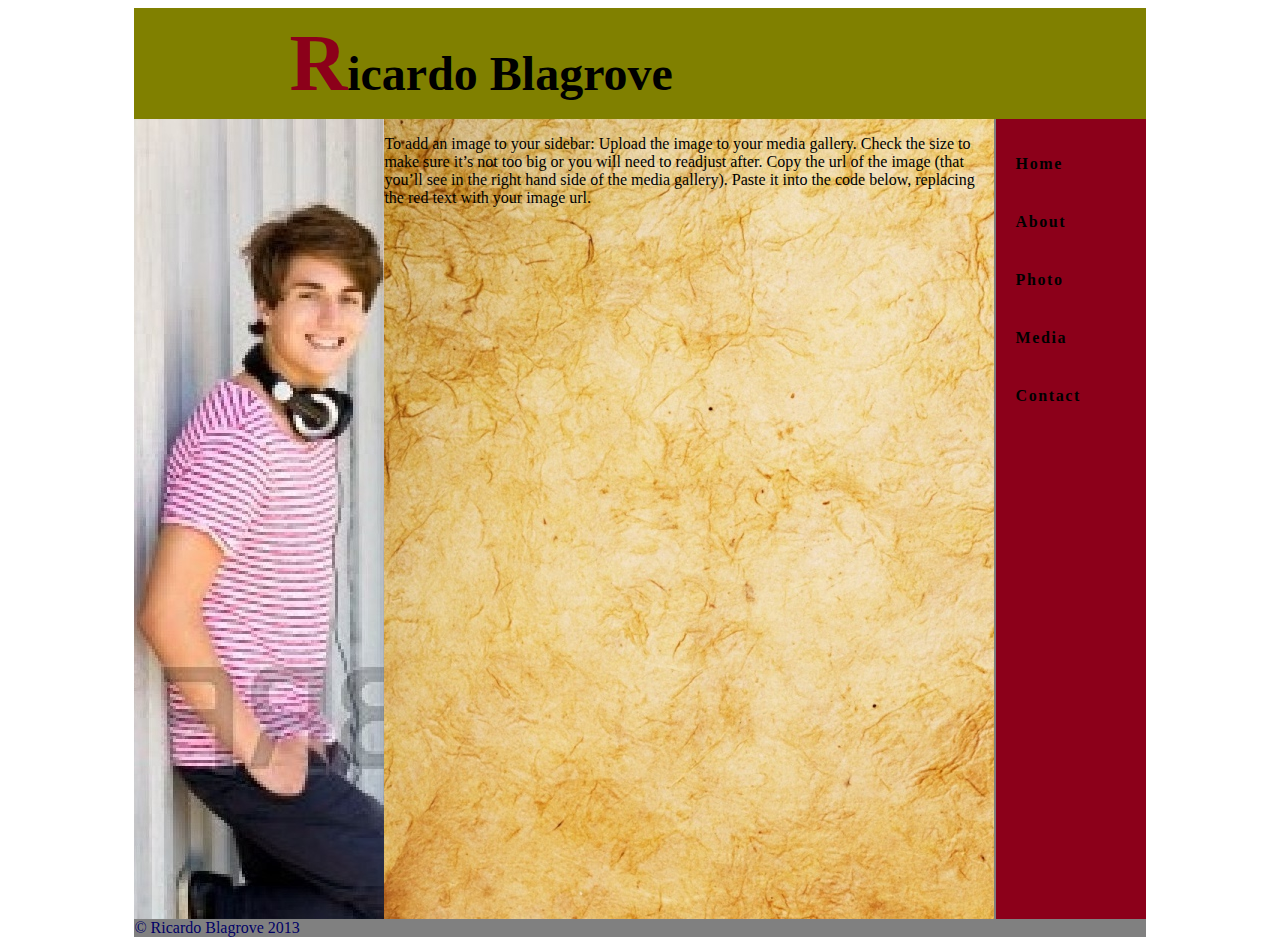
==== index.html @ 8c04462f "content" ====
<html>
	<head>
		<link type="text/css" rel="stylesheet" href="ricardo.css">
		<title> Ricardo Blagrove </title>
	</head>
	<body>
		<div id= "wrapper">
			<div id= "header">
				<h1> <span>R</span>icardo Blagrove</h1>
				
			</div>
			<div id = "content">
				<div id = "sidebar">
				</div>
				<div id= "body">
				<p>To add an image to your sidebar:
 
				Upload the image to your media gallery. Check the size to make sure it’s not too big or you will need to readjust after.
				Copy the url of the image (that you’ll see in the right hand side of the media gallery).
				Paste it into the code below, replacing the red text with your image url.
			
			
			
			
			
			
			
			
			
			
			
			
			
			
			
			
			
				</p>
				</div>
			</div>
			<div id = "navbar">
			<ul>
				<a href="index.html"><li>Home</li></a>
				<a href="about.html"><li>About</li></a>
				<a href="photo.html"><li>Photo</li></a>
				<a href="media.html"><li>Media</li></a>
				<a href="contact.html"><li>Contact</li></a>
			</ul>
			</div>
			<div id = "footer">
			&copy; Ricardo Blagrove 2013
			</div>
		</div>
	</body>


</html>
---- ricardo.css ----
#wrapper{
background-color: gray; 
           color: #000066;
           width: 80%;
		   margin: 0 auto;
           min-width: 960px;

}
h1{font-family:Cursive; display:inline;}
span{font-size:80px; color:#8C001A;}



#header{background-color: #808000;
        color: black; 
        font-size: 150%; 
        padding: 10px 10px 10px 155px;
		background-image: url(alshamsi.jpg); 
		background-repeat: no-repeat;}
#sidebar{
width:250px;
height:800px;
background-image: url(newpose.jpg);
background-repeat: no-repeat; 
color:blue;
float:left;}

#content{




	       }
#body{
background-color:gray;
width:610px;
height:800;
padding: 0px;
color: #000000;
float: left;
overflow:auto;
background-image: url(Ricardo.jpg);}
#footer{clear:both;




}
#navbar {

		float:right;
		width:150px;
		height:800px;
		letter-spacing:0.1em;
	   font-weight: bold;
	   background-color:#8C001A
	   
		
		
}
#navbar a{
text-decoration:none;
display: block;
margin: 0;
padding: 20px;
background-color:#8C001A;
border-bottom: 2px solid #black;
		

}
#navbar ul {
list-style-type:none;
margin 0;
padding:0;
}


#navbar a:link{color:black;}
#navbar a:visited{color:#eaeaea}
#navbar a:hover{background-color:#eaeaea;
				color:#8C001A;
				}
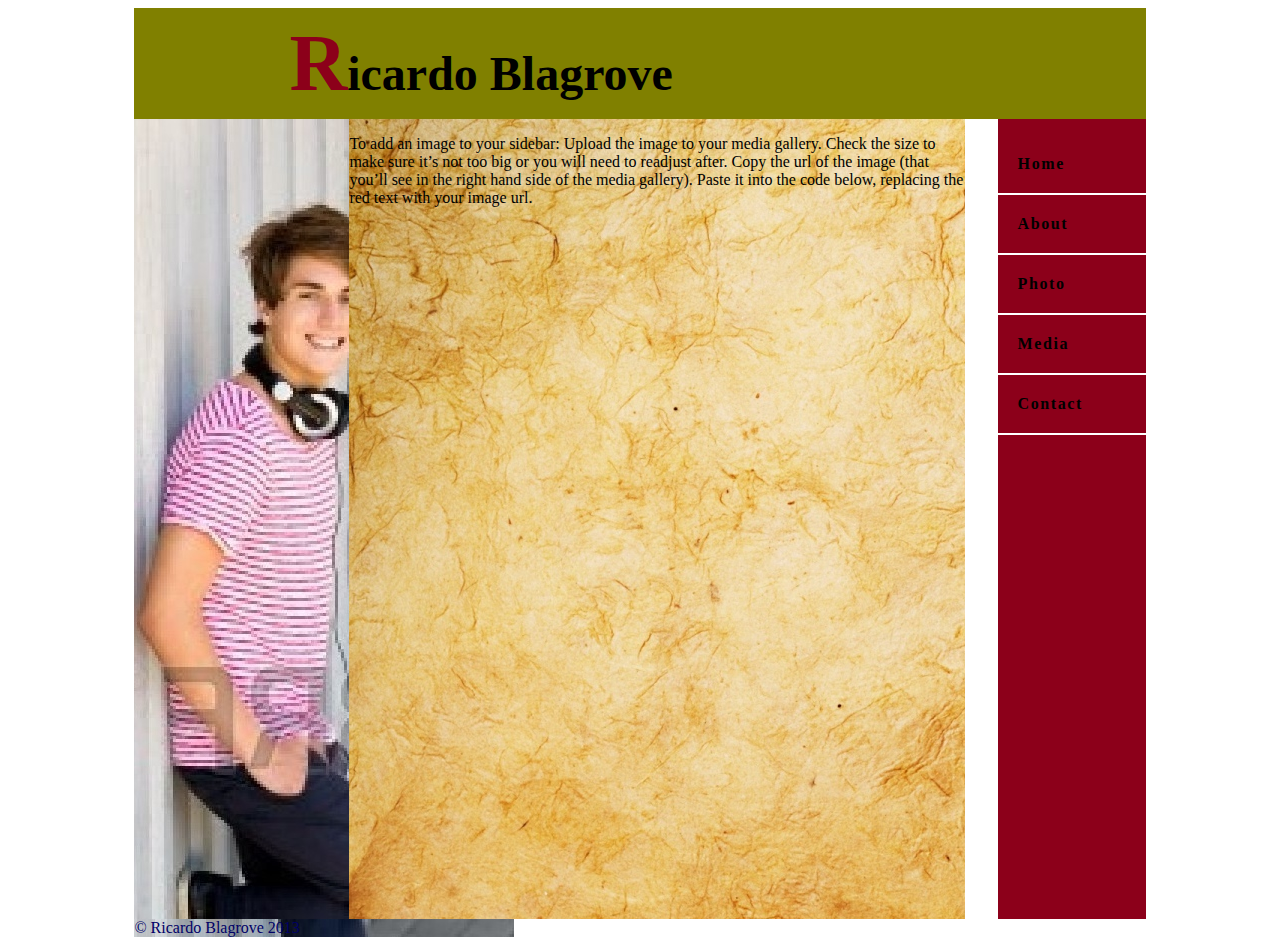
==== commit c16f681a: "identations" ====
--- a/index.html
+++ b/index.html
@@ -7,51 +7,30 @@
 		<div id= "wrapper">
 			<div id= "header">
 				<h1> <span>R</span>icardo Blagrove</h1>
-				
 			</div>
 			<div id = "content">
 				<div id = "sidebar">
 				</div>
 				<div id= "body">
-				<p>To add an image to your sidebar:
- 
-				Upload the image to your media gallery. Check the size to make sure it’s not too big or you will need to readjust after.
-				Copy the url of the image (that you’ll see in the right hand side of the media gallery).
-				Paste it into the code below, replacing the red text with your image url.
-			
-			
-			
-			
-			
-			
-			
-			
-			
-			
-			
-			
-			
-			
-			
-			
-			
-				</p>
+					<p>To add an image to your sidebar:
+						Upload the image to your media gallery. Check the size to make sure it’s not too big or you will need to 						readjust after.
+						Copy the url of the image (that you’ll see in the right hand side of the media gallery).
+						Paste it into the code below, replacing the red text with your image url.
+					</p>
 				</div>
 			</div>
 			<div id = "navbar">
-			<ul>
-				<a href="index.html"><li>Home</li></a>
-				<a href="about.html"><li>About</li></a>
-				<a href="photo.html"><li>Photo</li></a>
-				<a href="media.html"><li>Media</li></a>
-				<a href="contact.html"><li>Contact</li></a>
-			</ul>
+				<ul>
+					<a href="index.html"><li>Home</li></a>
+					<a href="about.html"><li>About</li></a>
+					<a href="photo.html"><li>Photo</li></a>
+					<a href="media.html"><li>Media</li></a>
+					<a href="contact.html"><li>Contact</li></a>
+				</ul>
 			</div>
 			<div id = "footer">
-			&copy; Ricardo Blagrove 2013
+				&copy; Ricardo Blagrove 2013
 			</div>
 		</div>
 	</body>
-
-
 </html>--- a/ricardo.css
+++ b/ricardo.css
@@ -1,12 +1,13 @@
 #wrapper{
-background-color: gray; 
+background-image: url(newpose.jpg);
+background-repeat: no-repeat;  
            color: #000066;
            width: 80%;
 		   margin: 0 auto;
            min-width: 960px;
 
 }
-h1{font-family:Cursive; display:inline;}
+h1{font-family:Cursive; display:inline; text-align:left;}
 span{font-size:80px; color:#8C001A;}
 
 
@@ -18,12 +19,13 @@
 		background-image: url(alshamsi.jpg); 
 		background-repeat: no-repeat;}
 #sidebar{
-width:250px;
+width:215px;
 height:800px;
 background-image: url(newpose.jpg);
 background-repeat: no-repeat; 
 color:blue;
-float:left;}
+float:left;
+display: inline}
 
 #content{
 
@@ -33,13 +35,29 @@
 	       }
 #body{
 background-color:gray;
-width:610px;
+width:616px;
 height:800;
 padding: 0px;
 color: #000000;
 float: left;
 overflow:auto;
-background-image: url(Ricardo.jpg);}
+background-image: url(Ricardo.jpg);
+display:inline}
+#footer{clear:both;
+
+
+
+
+}
+#resume{
+background-color:gray;
+width:831px;
+height:800;
+padding: 0px;
+color: #000000;
+float: left;
+overflow:auto;
+}
 #footer{clear:both;
 
 
@@ -49,11 +67,13 @@
 #navbar {
 
 		float:right;
-		width:150px;
+		width:148px;
 		height:800px;
 		letter-spacing:0.1em;
 	   font-weight: bold;
-	   background-color:#8C001A
+	   background-color:#8C001A;
+	   border
+	  
 	   
 		
 		
@@ -64,7 +84,7 @@
 margin: 0;
 padding: 20px;
 background-color:#8C001A;
-border-bottom: 2px solid #black;
+border-bottom: 2px solid white;
 		
 
 }
